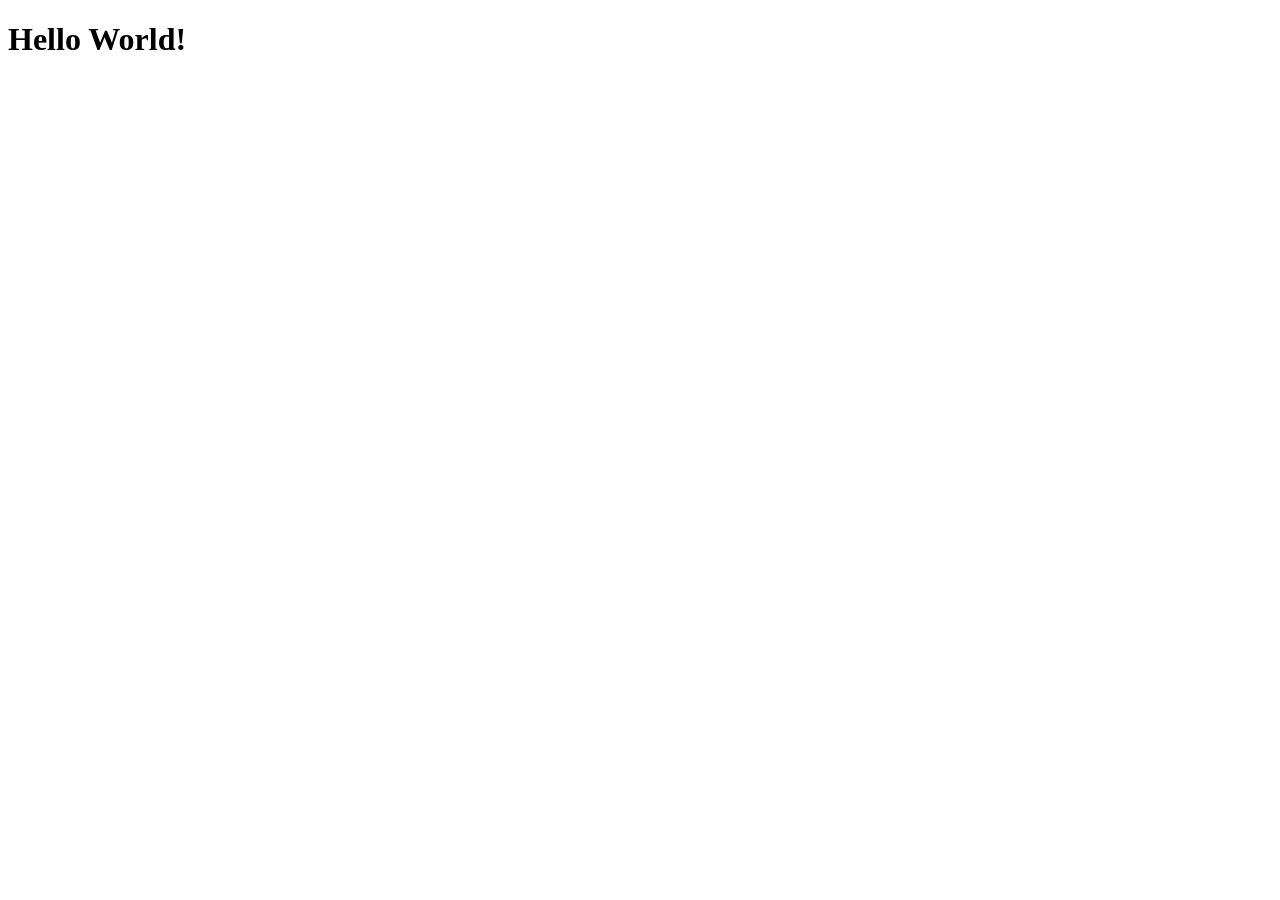
==== docs/index.html @ f4785bc9 "[feature/htmlcssjs]: Rename classroom to docs folder" ====
<!DOCTYPE html>
<html lang="en">

<head>
    <meta charset="UTF-8">
    <meta http-equiv="X-UA-Compatible" content="IE=edge">
    <meta name="viewport" content="width=device-width, initial-scale=1.0">
    <title>VUMC - Classroom (03.05.2022)</title>
    <link rel="stylesheet" href="css/style.css">
    <script src="js/script.js"></script>
</head>

<body>
    <h1>Hello World!</h1>
</body>

</html>
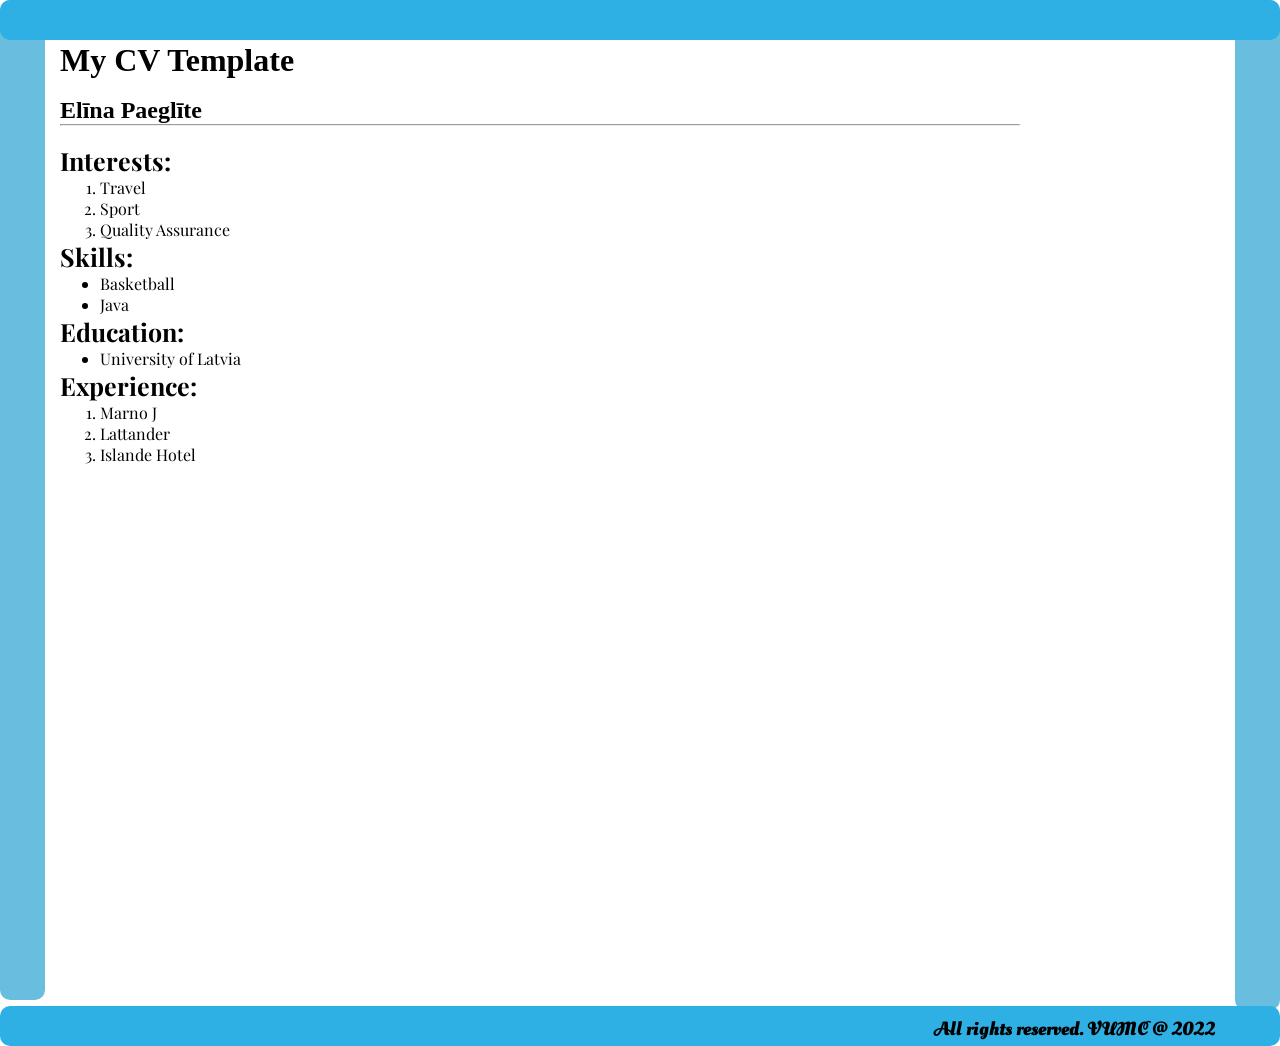
==== commit 5875eeba: "Update HTML files" ====
--- a/docs/index.html
+++ b/docs/index.html
@@ -8,10 +8,47 @@
     <title>VUMC - Classroom (03.05.2022)</title>
     <link rel="stylesheet" href="css/style.css">
     <script src="js/script.js"></script>
+    <link rel="preconnect" href="https://fonts.googleapis.com">
+    <link rel="preconnect" href="https://fonts.gstatic.com" crossorigin>
+    <link href="https://fonts.googleapis.com/css2?family=Oleo+Script+Swash+Caps&family=Playfair+Display:ital@1&display=swap" rel="stylesheet">
 </head>
 
 <body>
-    <h1>Hello World!</h1>
+    <div id="header"></div>
+    <div class="left-side"></div>
+    <div class="content">
+        <br><br>
+        <h1>My CV Template</h1>
+        <br>
+        <h2>Elīna Paeglīte</h2>
+        <hr>
+        <br>
+        <p class="paragraphStyle">Interests:</p>
+        <ol>
+            <li>Travel</li>
+            <li>Sport</li>
+            <li>Quality Assurance</li>
+        </ol>
+        <p class="paragraphStyle">Skills:</p>
+        <ul>
+            <li>Basketball</li>
+            <li>Java</li>
+        </ul>
+        <p class="paragraphStyle">Education:</p>
+        <ul>
+            <li>University of Latvia</li>
+        </ul>
+        <p class="paragraphStyle">Experience:</p>
+        <ol>
+            <li>Marno J</li>
+            <li>Lattander</li>
+            <li>Islande Hotel</li>
+        </ol>
+    </div>
+    <div class="right-side"></div>
+    <div id="footer">
+        <h3 id="copyright">All rights reserved. VUMC @ 2022</h3>
+    </div>
 </body>
 
 </html>
--- a/docs/css/style.css
+++ b/docs/css/style.css
@@ -0,0 +1,64 @@
+* {
+    max-width: 100%;
+    margin: auto;
+}
+
+div {
+    border-radius: 10px;
+}
+
+#header {
+    height: 40px;
+    width: 100%;
+    background-color: #2eb0e4;
+    position: fixed;
+    z-index: 1;
+}
+
+#footer {
+    height: 40px;
+    width: 100%;
+    background-color: #2eb0e4;
+    position: relative;
+}
+
+.left-side {
+    height: 1000px;
+    width: 45px;
+    background-color: #69bddf;
+    float: left;
+    position: fixed;
+}
+
+.right-side {
+    height: 1010px;
+    width: 45px;
+    background-color: #69bddf;
+    float: right;
+    position: inherit;
+}
+
+.content {
+    display: inline-block;
+    margin-top: 6px;
+    margin-left: 60px;
+    width: 75%;
+    height: 1000px;
+}
+
+p,
+li {
+    font-family: 'Playfair Display', serif;
+}
+
+.paragraphStyle {
+    font-size: 25px;
+    font-weight: bold;
+}
+
+#copyright {
+    font-family: 'Oleo Script Swash Caps', cursive;
+    float: right;
+    margin-top: 10px;
+    margin-right: 20px;
+}
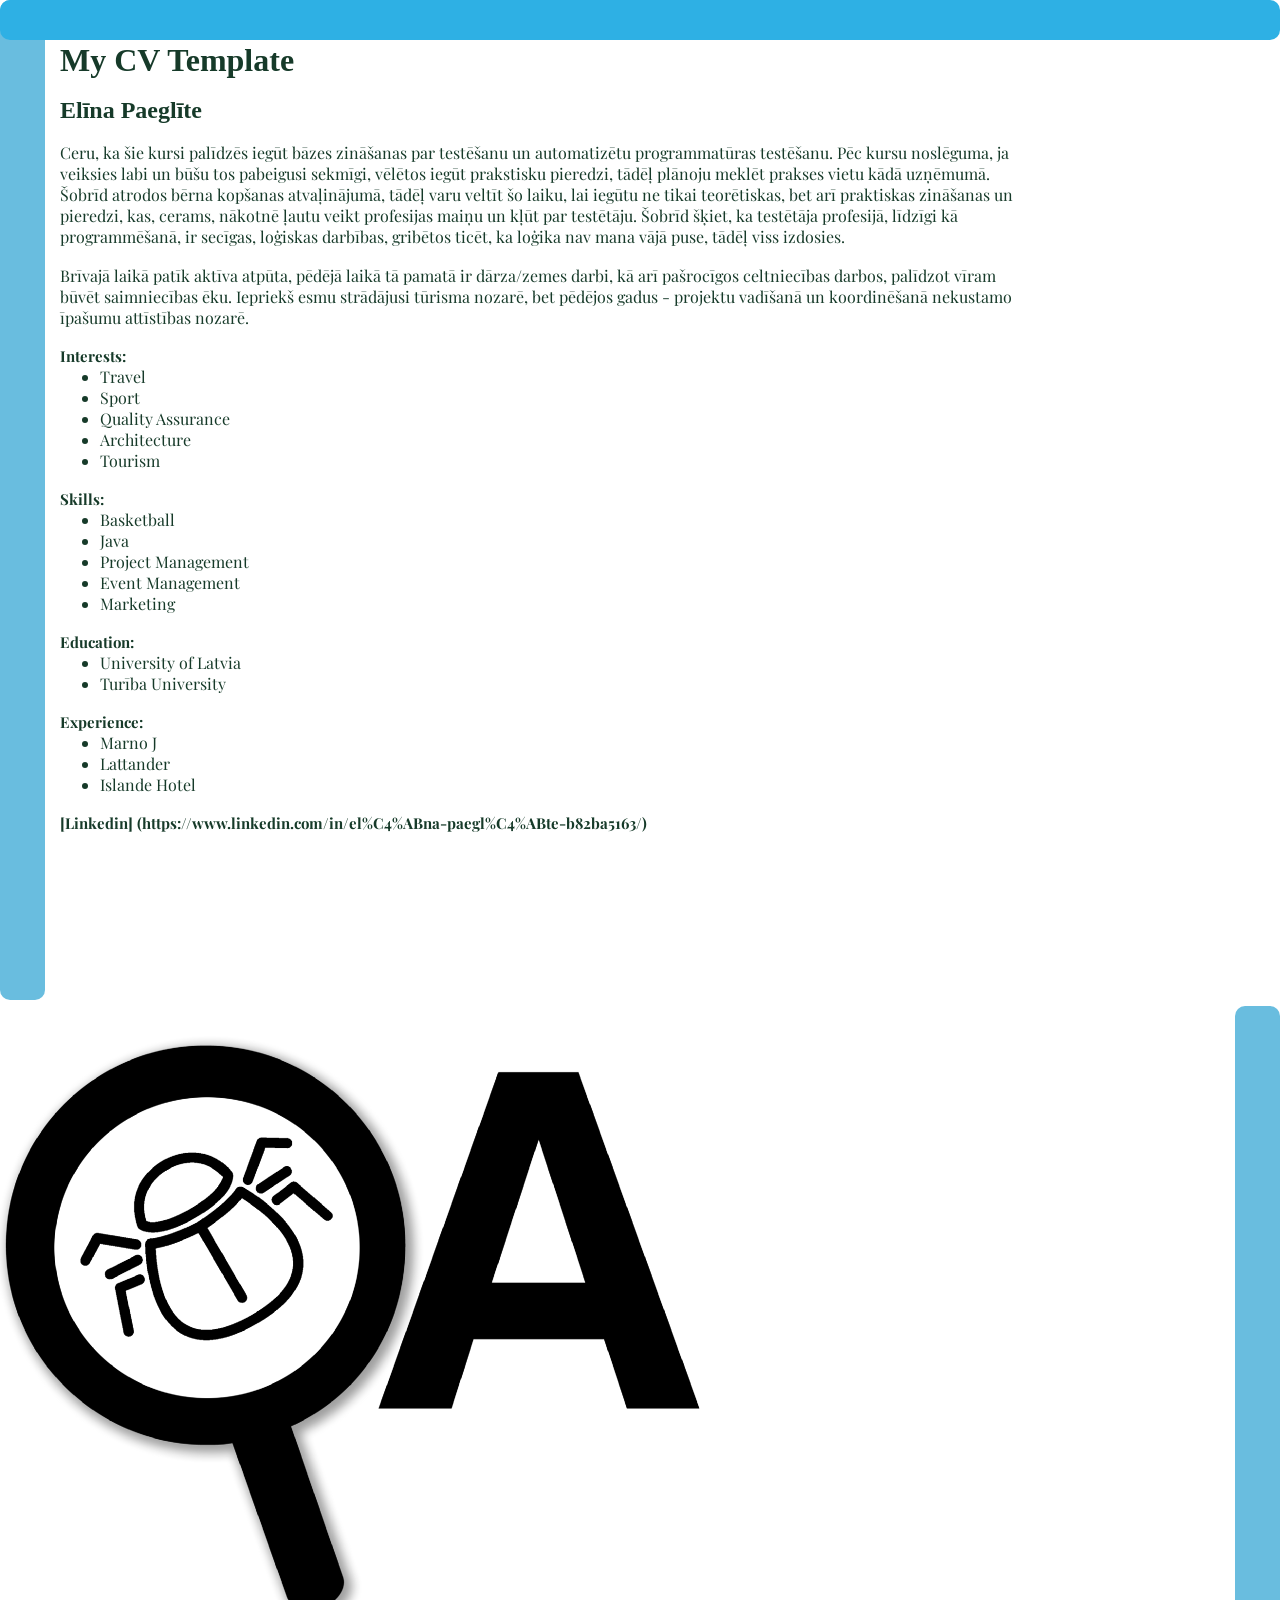
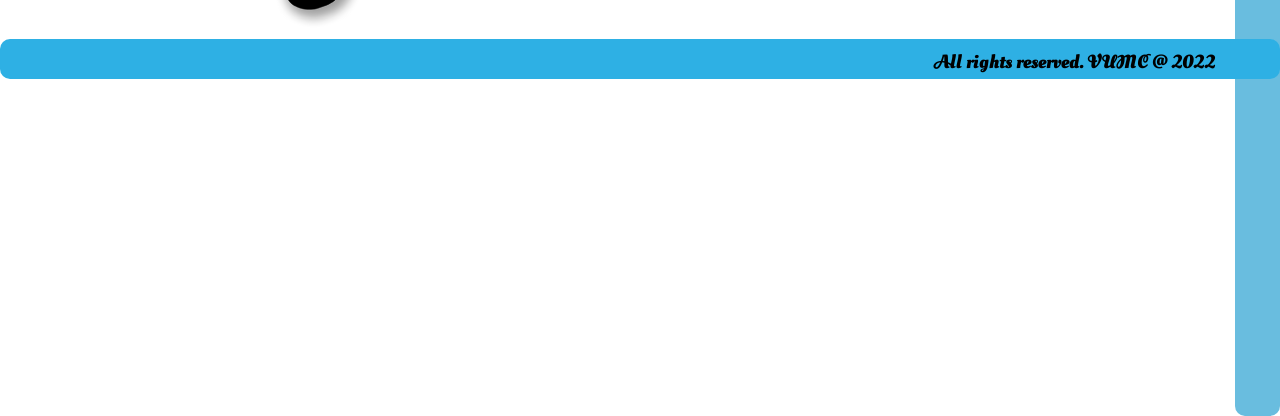
==== commit f700c94d: "Update HTML files" ====
--- a/docs/index.html
+++ b/docs/index.html
@@ -21,34 +21,56 @@
         <h1>My CV Template</h1>
         <br>
         <h2>Elīna Paeglīte</h2>
-        <hr>
+        <br>
+        <p>Ceru, ka šie kursi palīdzēs iegūt bāzes zināšanas par testēšanu un automatizētu programmatūras testēšanu. Pēc kursu noslēguma, ja veiksies labi un būšu tos pabeigusi sekmīgi, vēlētos iegūt prakstisku pieredzi, tādēļ plānoju meklēt prakses vietu
+            kādā uzņēmumā. Šobrīd atrodos bērna kopšanas atvaļinājumā, tādēļ varu veltīt šo laiku, lai iegūtu ne tikai teorētiskas, bet arī praktiskas zināšanas un pieredzi, kas, cerams, nākotnē ļautu veikt profesijas maiņu un kļūt par testētāju. Šobrīd
+            šķiet, ka testētāja profesijā, līdzīgi kā programmēšanā, ir secīgas, loģiskas darbības, gribētos ticēt, ka loģika nav mana vājā puse, tādēļ viss izdosies. </p>
+        <br>
+        <p>Brīvajā laikā patīk aktīva atpūta, pēdējā laikā tā pamatā ir dārza/zemes darbi, kā arī pašrocīgos celtniecības darbos, palīdzot vīram būvēt saimniecības ēku. Iepriekš esmu strādājusi tūrisma nozarē, bet pēdējos gadus - projektu vadīšanā un koordinēšanā
+            nekustamo īpašumu attīstības nozarē.</p>
         <br>
         <p class="paragraphStyle">Interests:</p>
-        <ol>
+        <ul>
             <li>Travel</li>
             <li>Sport</li>
             <li>Quality Assurance</li>
-        </ol>
+            <li>Architecture</li>
+            <li>Tourism</li>
+        </ul>
+        <br>
         <p class="paragraphStyle">Skills:</p>
         <ul>
             <li>Basketball</li>
             <li>Java</li>
+            <li>Project Management</li>
+            <li>Event Management</li>
+            <li>Marketing</li>
         </ul>
+        <br>
         <p class="paragraphStyle">Education:</p>
         <ul>
             <li>University of Latvia</li>
+            <li>Turība University</li>
         </ul>
+        <br>
         <p class="paragraphStyle">Experience:</p>
-        <ol>
+        <ul>
             <li>Marno J</li>
             <li>Lattander</li>
             <li>Islande Hotel</li>
-        </ol>
+        </ul>
+        <br>
+        <p class="paragraphStyle">[Linkedin] (https://www.linkedin.com/in/el%C4%ABna-paegl%C4%ABte-b82ba5163/)
+        </p>
     </div>
+    <img src="QA.jpeg" alt="QA.jpeg">
     <div class="right-side"></div>
     <div id="footer">
         <h3 id="copyright">All rights reserved. VUMC @ 2022</h3>
     </div>
+
 </body>
 
+
+
 </html>
--- a/docs/css/style.css
+++ b/docs/css/style.css
@@ -40,6 +40,7 @@
 
 .content {
     display: inline-block;
+    color: #163a29;
     margin-top: 6px;
     margin-left: 60px;
     width: 75%;
@@ -52,7 +53,7 @@
 }
 
 .paragraphStyle {
-    font-size: 25px;
+    font-size: 15px;
     font-weight: bold;
 }
 
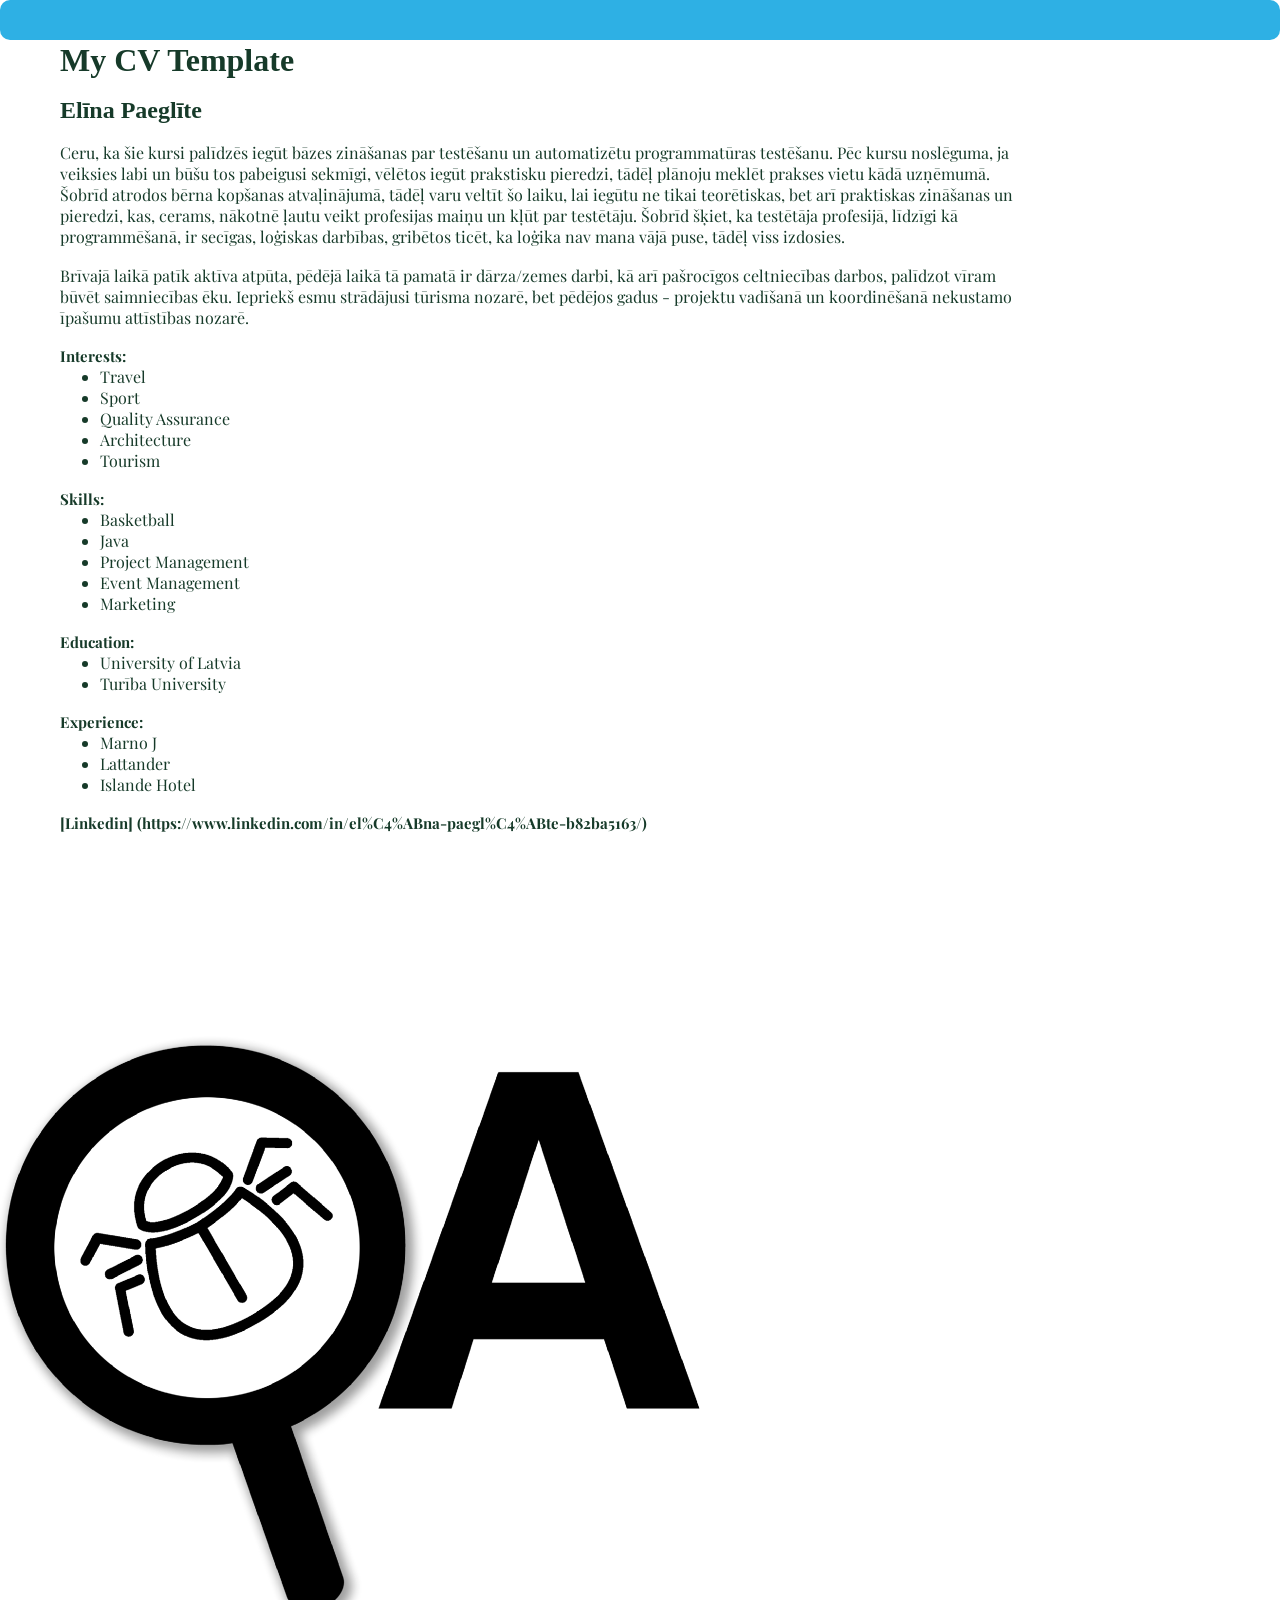
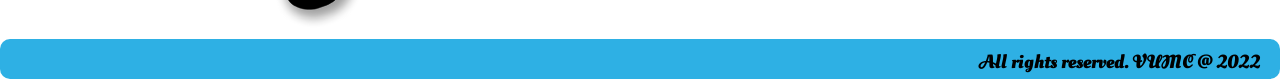
==== commit fe16c37e: "Update HTML files" ====
--- a/docs/index.html
+++ b/docs/index.html
@@ -15,7 +15,6 @@
 
 <body>
     <div id="header"></div>
-    <div class="left-side"></div>
     <div class="content">
         <br><br>
         <h1>My CV Template</h1>
@@ -64,7 +63,6 @@
         </p>
     </div>
     <img src="QA.jpeg" alt="QA.jpeg">
-    <div class="right-side"></div>
     <div id="footer">
         <h3 id="copyright">All rights reserved. VUMC @ 2022</h3>
     </div>
--- a/docs/css/style.css
+++ b/docs/css/style.css
@@ -20,22 +20,6 @@
     width: 100%;
     background-color: #2eb0e4;
     position: relative;
-}
-
-.left-side {
-    height: 1000px;
-    width: 45px;
-    background-color: #69bddf;
-    float: left;
-    position: fixed;
-}
-
-.right-side {
-    height: 1010px;
-    width: 45px;
-    background-color: #69bddf;
-    float: right;
-    position: inherit;
 }
 
 .content {
